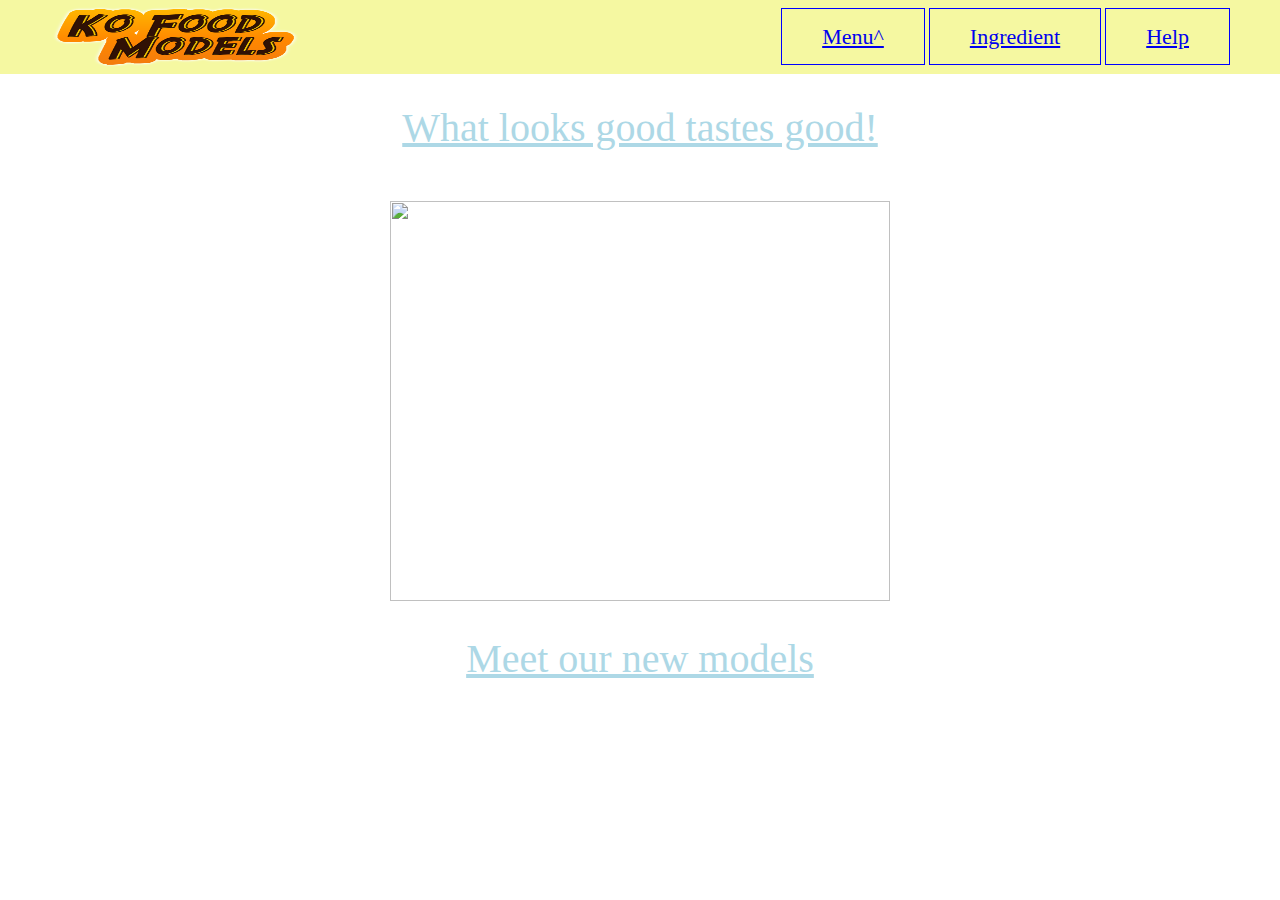
==== checkpoint1/index.html @ b9b059f0 "basic structures" ====
<!DOCTYPE html>
<html lang="en" dir="ltr">
  <head>
    <meta charset="utf-8">
    <link rel="stylesheet" href="css/style.css">
    <link rel="stylesheet" href="css/reset.css">
    <title></title>
  </head>
  <body>
    <!--Top banner -->
    <header>
      <img src="./img/logo.png" width="250px" height="70px">
    </header>
    <nav>
      <a href="https://google.com">Menu^</a>
      <a href="https://facebook.com">Ingredient</a>
      <a href="https://">Help</a>
    </nav>
    <!-- page intro -->
    <div class="top">
      <article>
        <h1>What looks good tastes good!</h1>
      </article>
      <img src="./img/example.png" width="500px" height="400px">
    </div>
    <div class="mid">
      <h1>Meet our new models</h1>
      <img src="" alt="">
      <article class="">

      </article><br>
      <img src="" alt="">
      <article class="">

      </article>
    </div>
  </body>
</html>
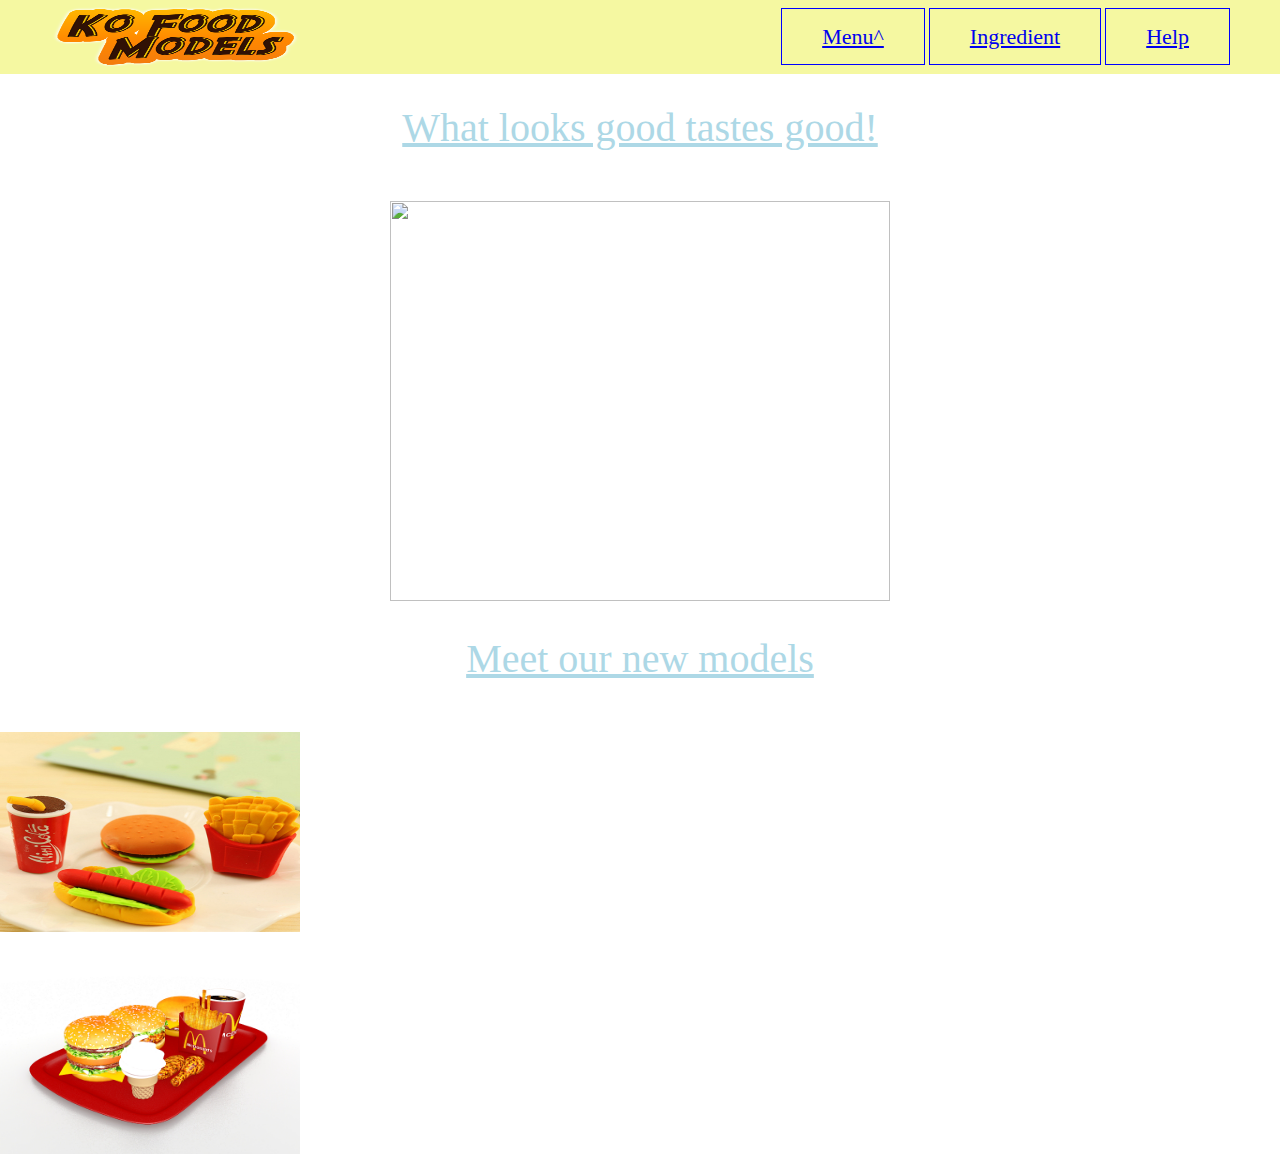
==== commit b53e90c6: "more pictures" ====
--- a/checkpoint1/index.html
+++ b/checkpoint1/index.html
@@ -16,20 +16,19 @@
       <a href="https://facebook.com">Ingredient</a>
       <a href="https://">Help</a>
     </nav>
-    <!-- page intro -->
     <div class="top">
       <article>
         <h1>What looks good tastes good!</h1>
       </article>
-      <img src="./img/example.png" width="500px" height="400px">
+      <img src="./img/example.png" id="tsize">
     </div>
     <div class="mid">
       <h1>Meet our new models</h1>
-      <img src="" alt="">
+      <img src="./img/mid1.jpg" class="msize">
       <article class="">
-
+        
       </article><br>
-      <img src="" alt="">
+      <img src="./img/mid2.jpg" class="msize">
       <article class="">
 
       </article>
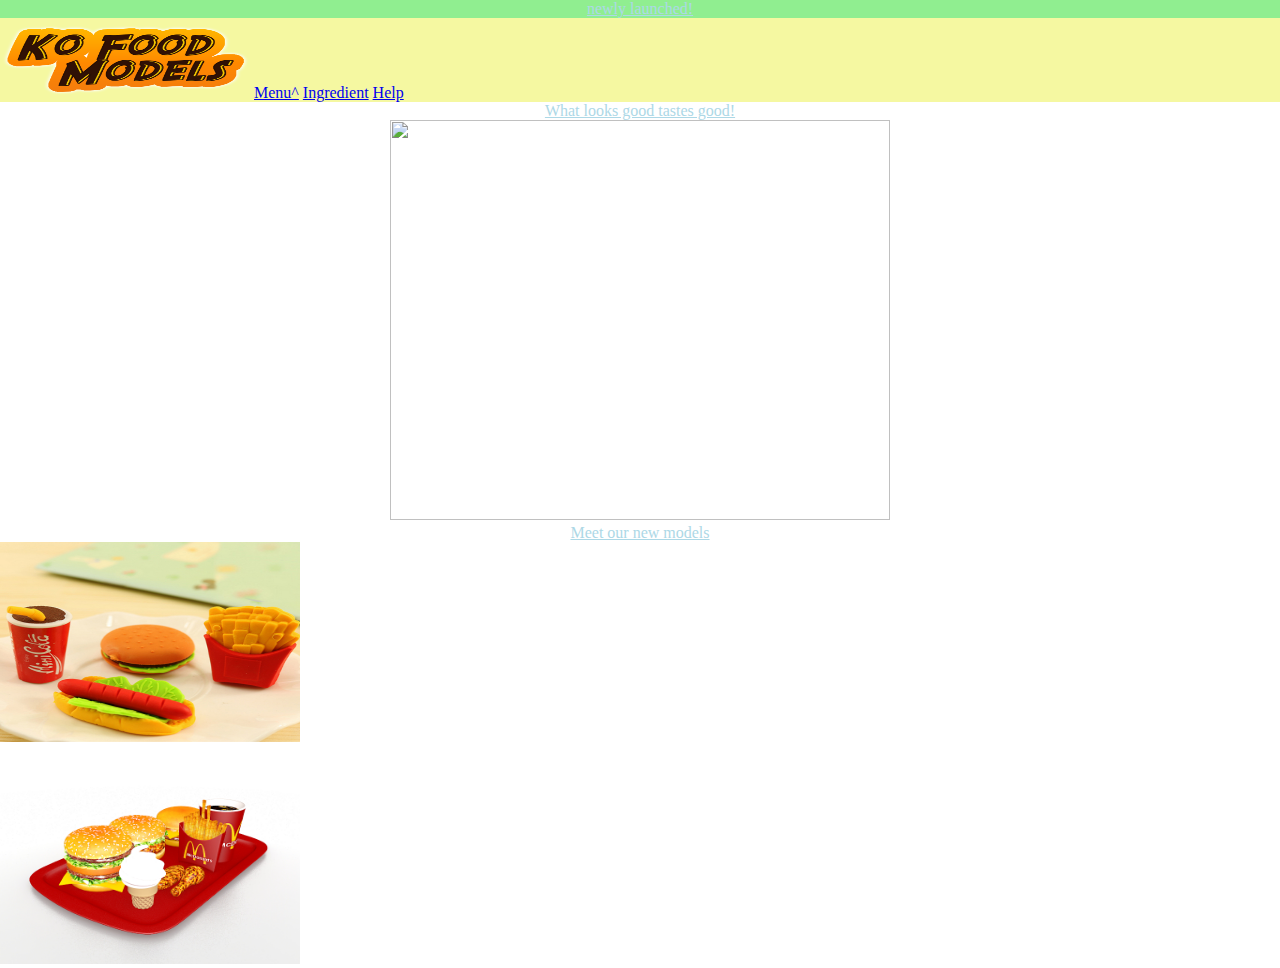
==== commit 9fab6347: "format changes" ====
--- a/checkpoint1/index.html
+++ b/checkpoint1/index.html
@@ -9,24 +9,28 @@
   <body>
     <!--Top banner -->
     <header>
-      <img src="./img/logo.png" width="250px" height="70px">
+      <h1>newly launched!</h1>
     </header>
     <nav>
-      <a href="https://google.com">Menu^</a>
+      <a href="http://127.0.0.1:3000/checkpoint1/">
+      <img src="./img/logo.png" id="lsize"></a>
+      <a href="https://google.com" id="dropdown">Menu^</a>
       <a href="https://facebook.com">Ingredient</a>
       <a href="https://">Help</a>
     </nav>
-    <div class="top">
-      <article>
-        <h1>What looks good tastes good!</h1>
-      </article>
-      <img src="./img/example.png" id="tsize">
-    </div>
+    <section>
+      <div class="top">
+        <article>
+          <h1>What looks good tastes good!</h1>
+        </article>
+        <img src="./img/example.png" id="tsize">
+      </div>
+    </section>
     <div class="mid">
       <h1>Meet our new models</h1>
       <img src="./img/mid1.jpg" class="msize">
       <article class="">
-        
+
       </article><br>
       <img src="./img/mid2.jpg" class="msize">
       <article class="">
--- a/checkpoint1/css/style.css
+++ b/checkpoint1/css/style.css
@@ -0,0 +1,36 @@
+#tsize {
+  width:500px;
+  height:400px;
+}
+#lsize {
+  width: 250px;
+  height: 80px;
+}
+.msize {
+  width:300px;
+  height:200px;
+}
+header {
+  text-align: center;
+  background-color: lightgreen;
+}
+nav {
+  background-color: #F5F8A1;
+
+}
+a:hover {
+  background-color: lightgreen;
+}
+#dropdown:hover {
+
+}
+.top {
+  text-align: center;
+}
+h1 {
+  text-decoration: underline;
+  text-align: center;
+  font-size: 40px;
+  color: lightblue;
+  margin: 30px 0 50px 0;
+}
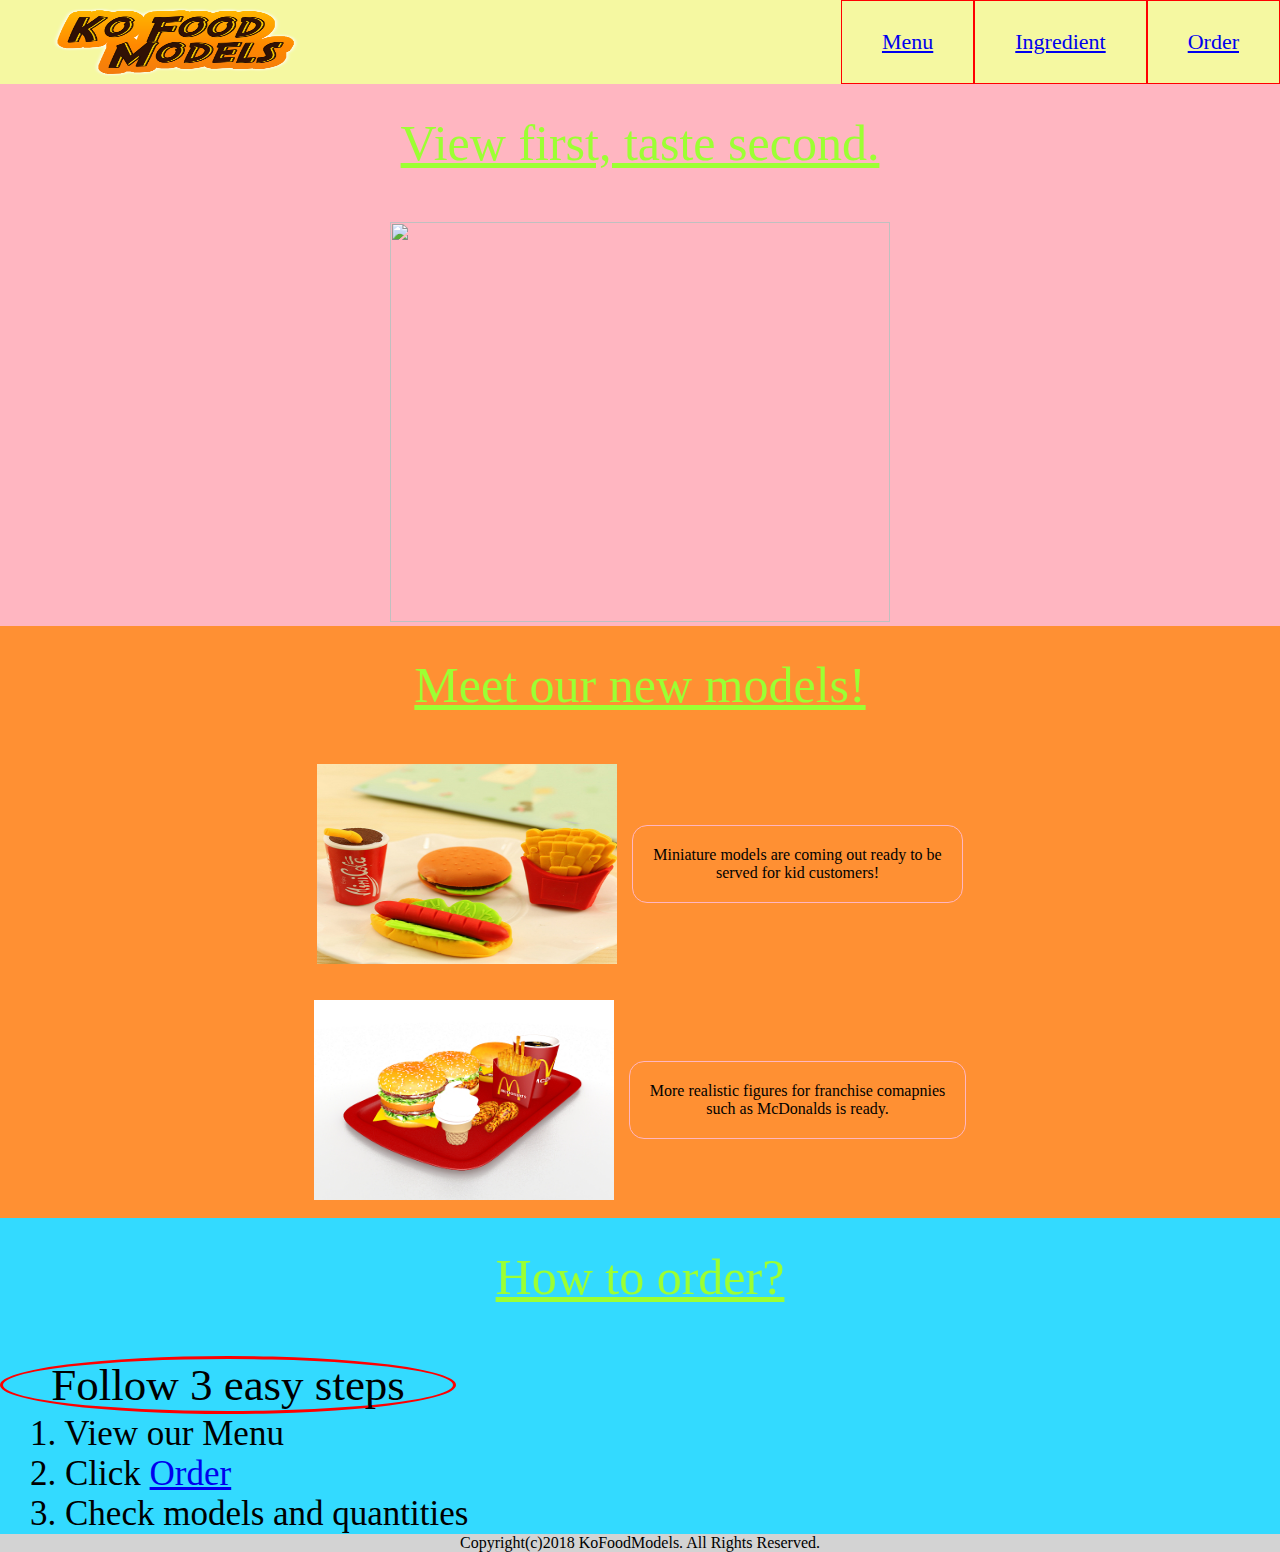
==== commit 9c292d2b: "90% done" ====
--- a/checkpoint1/index.html
+++ b/checkpoint1/index.html
@@ -9,33 +9,58 @@
   <body>
     <!--Top banner -->
     <header>
-      <h1>newly launched!</h1>
+      <a href="http://127.0.0.1:3000/checkpoint1/">
+      <img src="./img/logo.png" id="lsize"></a>
     </header>
     <nav>
-      <a href="http://127.0.0.1:3000/checkpoint1/">
-      <img src="./img/logo.png" id="lsize"></a>
-      <a href="https://google.com" id="dropdown">Menu^</a>
-      <a href="https://facebook.com">Ingredient</a>
-      <a href="https://">Help</a>
+      <div class="dropdown">
+        <a href="#" class="opt">Menu</a>
+        <div class="dropdown-content">
+          <a href="http://4.bp.blogspot.com/_1DO5mpXw7cw/SRjPJYTUZjI/AAAAAAAACmY/aqCPfHpxP0c/s400/hot+dog.jpg">Hotdog</a>
+          <a href="https://c1.staticflickr.com/5/4061/4659000584_8f9fceb226_b.jpg">Hamburger</a>
+          <a href="https://images-na.ssl-images-amazon.com/images/I/71REekJ0d5L._SY355_.jpg">Pizza</a>
+          <a href="http://farm4.static.flickr.com/3106/2666433075_8097b7e70a.jpg">Sushi</a>
+        </div>
+      </div>
+      <a href="https://life.institute/wp-content/uploads/2015/06/iStock_000016864235_localfood_mrPliskin_0.jpg" class="opt">Ingredient</a>
+      <a href="https://austincodingacademy.com/" class="opt">Order</a>
     </nav>
-    <section>
-      <div class="top">
-        <article>
-          <h1>What looks good tastes good!</h1>
-        </article>
-        <img src="./img/example.png" id="tsize">
+    <!-- intro page -->
+    <article class= "top">
+      <div class="heading"><h1>View first, taste second.</h1></div>
+      <img src="./img/example.png" id="tsize">
+    </article>
+    <!-- New models -->
+    <article class="mid">
+      <div class= "heading">Meet our new models!</div>
+      <section>
+        <img src="./img/mid1.jpg" class="msize">
+        <p>Miniature models are coming out ready to be <br>
+        served for kid customers!</p>
+      </section><br>
+      <br>
+      <section>
+        <img src="./img/mid2.jpg" class="msize">
+        <p>More realistic figures for franchise comapnies <br>
+        such as McDonalds is ready.</p>
+      </section><br>
+    </article>
+    <!--Order Steps -->
+    <article class="bot" >
+      <div class="heading"><h1>How to order?</h1></div>
+      <div id="steps">
+        Follow 3 easy steps
       </div>
-    </section>
-    <div class="mid">
-      <h1>Meet our new models</h1>
-      <img src="./img/mid1.jpg" class="msize">
-      <article class="">
-
-      </article><br>
-      <img src="./img/mid2.jpg" class="msize">
-      <article class="">
-
-      </article>
-    </div>
+      <section>
+        <h1>1. View our Menu</h1>
+      </section>
+      <section>
+        <h1>2. Click <a href="https://austincodingacademy.com/">Order</a></h1>
+      </section>
+      <section>
+        <h1>3. Check models and quantities</h1>
+      </section>
+    </article>
+    <footer>Copyright(c)2018 KoFoodModels. All Rights Reserved.</footer>
   </body>
 </html>
--- a/checkpoint1/css/style.css
+++ b/checkpoint1/css/style.css
@@ -5,32 +5,101 @@
 #lsize {
   width: 250px;
   height: 80px;
+  margin-left: 50px;
 }
 .msize {
   width:300px;
   height:200px;
 }
-header {
+.heading {
+  text-decoration: underline;
   text-align: center;
+  font-size: 50px;
+  color: #9CFF33;
+  padding-top: 30px;
+  margin-bottom: 50px;
+}
+header {                  /*Top-left logo */
+  display: inline-flex;
+  width: 50%;
+  background-color: #F5F8A1;
+}
+nav {                     /*Top-right option bars*/
+  display: flex;
+  width: 50%;
+  float: right;
+  background-color: #F5F8A1;
+  justify-content:flex-end;
+}
+.opt {                    /*Styling option bars*/
+  border: 1px solid red;
+  padding: 28px 40px;
+  font-size: 22px;
+}
+nav > a:hover{
   background-color: lightgreen;
 }
-nav {
-  background-color: #F5F8A1;
-
+.dropdown {               /*dropdown lists for the menu bar*/
+  position: relative;
+  display: flex;
 }
-a:hover {
-  background-color: lightgreen;
+.dropdown-content {
+  display: none;
+  position: absolute;
 }
-#dropdown:hover {
-
+.dropdown-content a {   /*seprate links inside dropdown*/
+  color: black;
+  padding: 12px 30px;
+  text-decoration:none;
+  display: block;
+  border: 1px lightblue solid;
 }
+.dropdown-content a:hover {
+  background-color: #f1f1f1
+}
+.dropdown:hover .dropdown-content {
+  margin-top: 85px;
+  display: block;
+}
+/*intro banner*/
 .top {
   text-align: center;
+  background-color: lightpink
 }
-h1 {
-  text-decoration: underline;
+/* New models*/
+.mid {
   text-align: center;
-  font-size: 40px;
-  color: lightblue;
-  margin: 30px 0 50px 0;
+  background-color: #FF9033;
 }
+.mid > section {
+  display: flex;
+  align-items: center;
+  justify-content:center;
+}
+section > p {
+  padding: 20px;
+  border: 1px lightpink solid;
+  border-radius: 15px;
+  margin-left: 15px;
+}
+/*Order steps*/
+.bot {
+  background-color: #33DAFF;
+}
+#steps {
+  border: 3px red solid;
+  width: 450px;
+  font-size: 45px;
+  border-radius: 50%;
+  text-align: center;
+}
+.bot > section > h1{
+  font-size: 35px;
+  margin-left: 30px;
+}
+footer {
+  background-color: lightgray;
+  text-align: center;
+  font-size: 30px;
+  border: 1px solid red;
+}
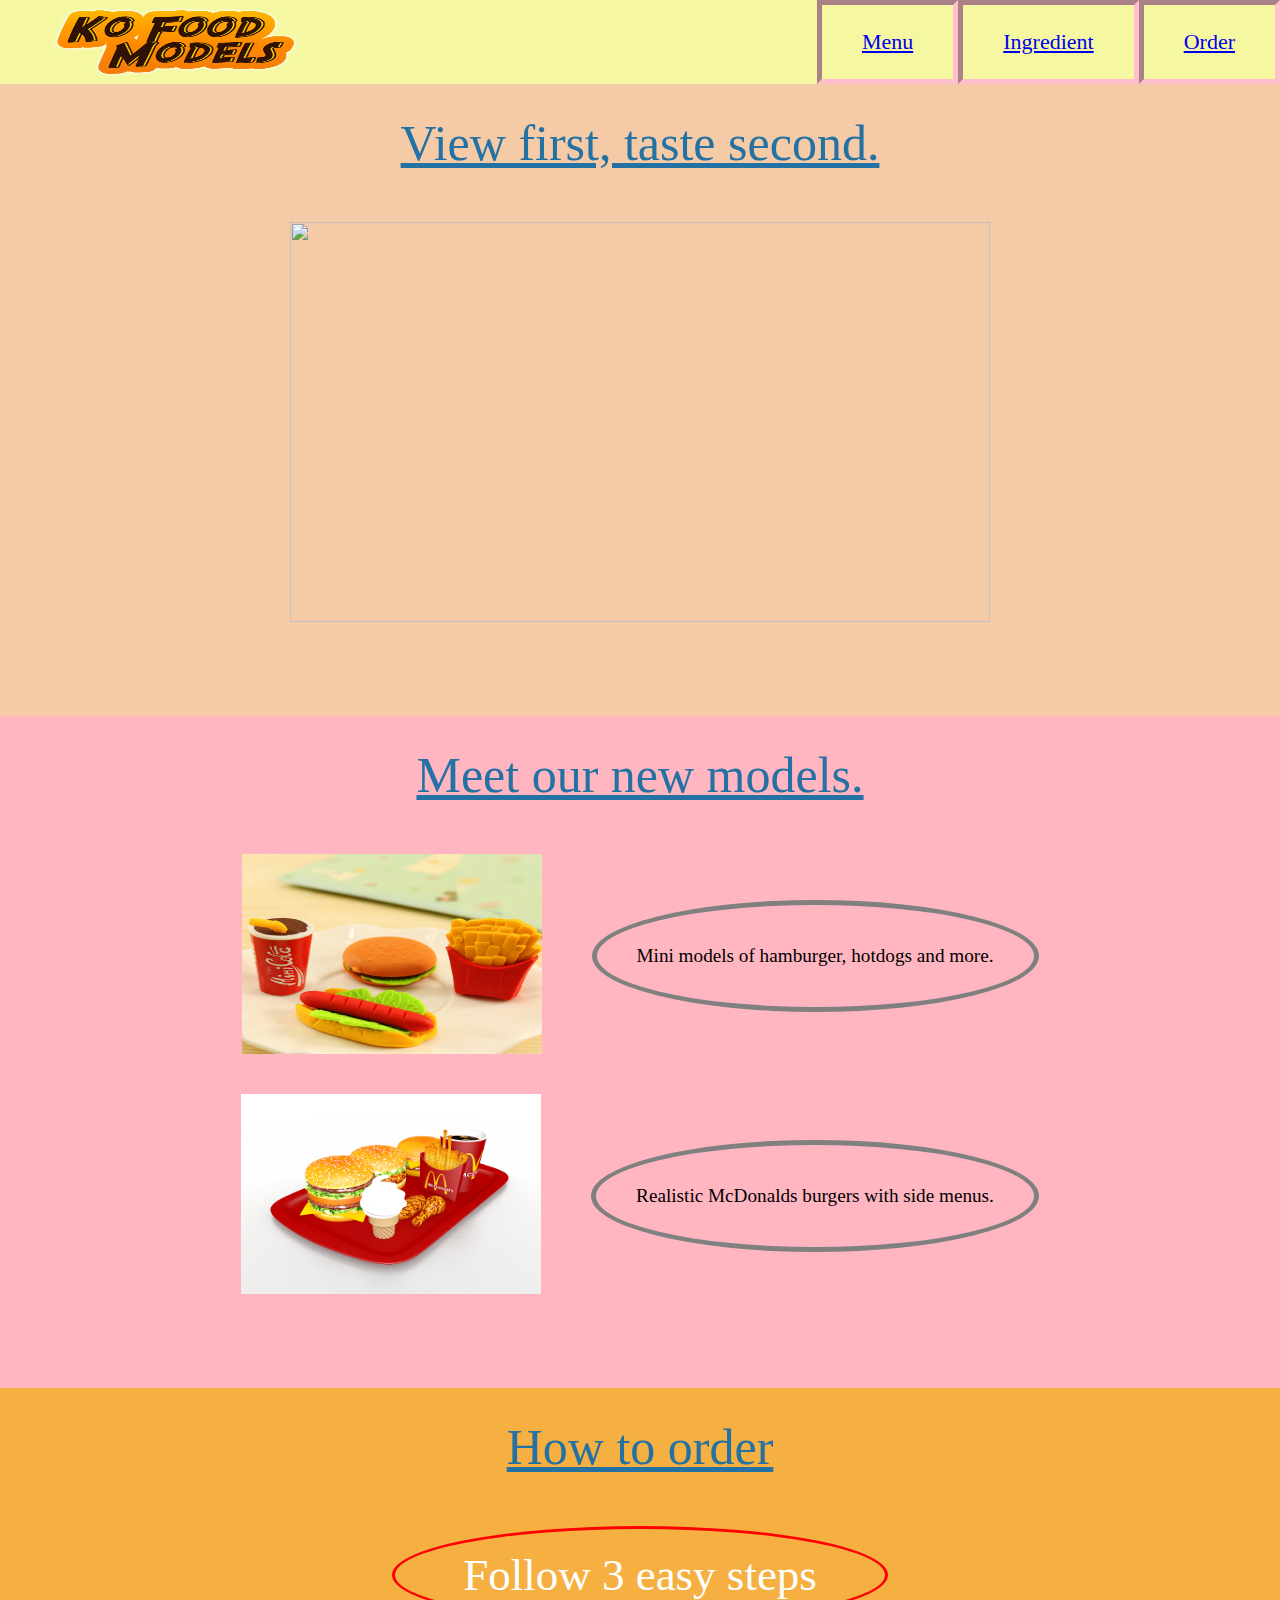
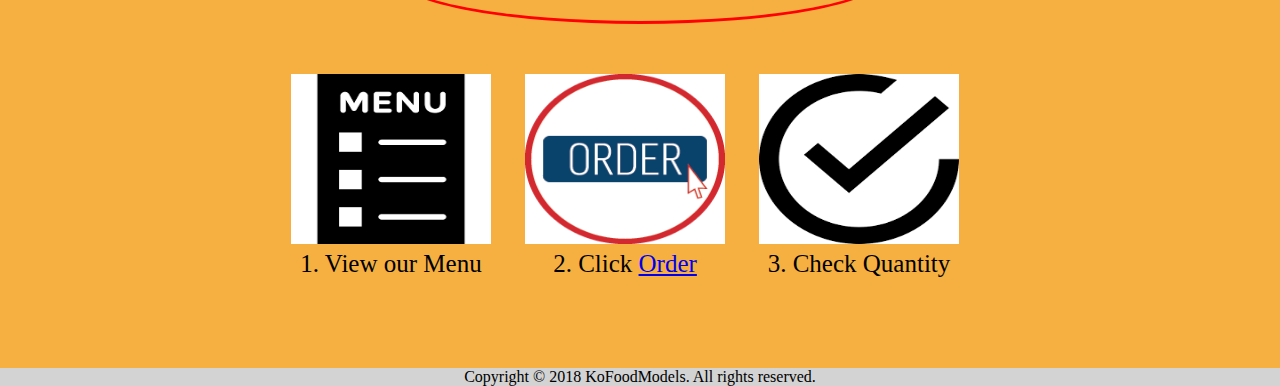
==== commit 1cc4ea55: "insertion of more images" ====
--- a/checkpoint1/index.html
+++ b/checkpoint1/index.html
@@ -22,7 +22,7 @@
           <a href="http://farm4.static.flickr.com/3106/2666433075_8097b7e70a.jpg">Sushi</a>
         </div>
       </div>
-      <a href="https://life.institute/wp-content/uploads/2015/06/iStock_000016864235_localfood_mrPliskin_0.jpg" class="opt">Ingredient</a>
+      <a href="https://www.dailyfantasysports101.com/wp-content/uploads/2014/01/cash-600.jpg" class="opt">Ingredient</a>
       <a href="https://austincodingacademy.com/" class="opt">Order</a>
     </nav>
     <!-- intro page -->
@@ -32,35 +32,35 @@
     </article>
     <!-- New models -->
     <article class="mid">
-      <div class= "heading">Meet our new models!</div>
+      <div class= "heading">Meet our new models.</div>
       <section>
-        <img src="./img/mid1.jpg" class="msize">
-        <p>Miniature models are coming out ready to be <br>
-        served for kid customers!</p>
-      </section><br>
-      <br>
+        <a href="#"><img src="./img/mid1.jpg" class="msize"></a>
+        <p>Mini models of hamburger, hotdogs and more.</p>
+      </section><br><br>
       <section>
-        <img src="./img/mid2.jpg" class="msize">
-        <p>More realistic figures for franchise comapnies <br>
-        such as McDonalds is ready.</p>
-      </section><br>
+        <a href="#"><img src="./img/mid2.jpg" class="msize"></a>
+        <p>Realistic McDonalds burgers with side menus.</p>
+      </section>
     </article>
     <!--Order Steps -->
     <article class="bot" >
-      <div class="heading"><h1>How to order?</h1></div>
+      <div class="heading"><h1>How to order</h1></div>
       <div id="steps">
         Follow 3 easy steps
       </div>
       <section>
-        <h1>1. View our Menu</h1>
+          <img src="./img/menu.png" class="bsize">
+          <h1>1. View our Menu</h1>
       </section>
       <section>
+        <img src="./img/order.png" class="bsize">
         <h1>2. Click <a href="https://austincodingacademy.com/">Order</a></h1>
       </section>
       <section>
-        <h1>3. Check models and quantities</h1>
+        <img src="./img/check.png" class="bsize">
+        <h1>3. Check Quantity</h1>
       </section>
     </article>
-    <footer>Copyright(c)2018 KoFoodModels. All Rights Reserved.</footer>
+    <footer>Copyright © 2018 KoFoodModels. All rights reserved.</footer>
   </body>
 </html>
--- a/checkpoint1/css/style.css
+++ b/checkpoint1/css/style.css
@@ -1,5 +1,5 @@
 #tsize {
-  width:500px;
+  width:700px;
   height:400px;
 }
 #lsize {
@@ -11,11 +11,15 @@
   width:300px;
   height:200px;
 }
+.bsize {
+  width:200px;
+  height:170px;
+}
 .heading {
   text-decoration: underline;
   text-align: center;
   font-size: 50px;
-  color: #9CFF33;
+  color: #2471A3;
   padding-top: 30px;
   margin-bottom: 50px;
 }
@@ -25,18 +29,19 @@
   background-color: #F5F8A1;
 }
 nav {                     /*Top-right option bars*/
-  display: flex;
+  display: inline-flex;
   width: 50%;
   float: right;
   background-color: #F5F8A1;
   justify-content:flex-end;
 }
 .opt {                    /*Styling option bars*/
-  border: 1px solid red;
-  padding: 28px 40px;
+  border: 5px solid pink;
+  border-style: inset;
+  padding: 24px 40px;
   font-size: 22px;
 }
-nav > a:hover{
+nav > a:hover , .dropdown > a:hover{
   background-color: lightgreen;
 }
 .dropdown {               /*dropdown lists for the menu bar*/
@@ -52,24 +57,28 @@
   padding: 12px 30px;
   text-decoration:none;
   display: block;
-  border: 1px lightblue solid;
+  border: 1px #45B39D solid;
+  border-radius: 5px;
 }
 .dropdown-content a:hover {
-  background-color: #f1f1f1
+  background-color: #85C1E9;
 }
 .dropdown:hover .dropdown-content {
   margin-top: 85px;
+  margin-left: 5px;
   display: block;
 }
 /*intro banner*/
 .top {
   text-align: center;
-  background-color: lightpink
+  background-color: #F5CBA7;
+  padding-bottom: 90px;
 }
 /* New models*/
 .mid {
   text-align: center;
-  background-color: #FF9033;
+  background-color: lightpink;
+  padding-bottom: 90px;
 }
 .mid > section {
   display: flex;
@@ -77,29 +86,36 @@
   justify-content:center;
 }
 section > p {
-  padding: 20px;
-  border: 1px lightpink solid;
-  border-radius: 15px;
-  margin-left: 15px;
+  padding: 40px;
+  border: 5px gray solid;
+  border-radius: 50%;
+  margin-left: 50px;
+  font-size: 1.2em;
 }
 /*Order steps*/
 .bot {
-  background-color: #33DAFF;
+  background-color: #F5B041;
+  padding-bottom: 90px;
+  text-align: center;
 }
 #steps {
   border: 3px red solid;
   width: 450px;
+  margin: 0 auto;
+  margin-bottom: 50px;
   font-size: 45px;
   border-radius: 50%;
   text-align: center;
+  padding:20px;
+  color:white;
 }
-.bot > section > h1{
-  font-size: 35px;
-  margin-left: 30px;
+.bot section {
+  font-size: 25px;
+  display: inline-block;
+  margin-right: 30px;
+
 }
 footer {
   background-color: lightgray;
   text-align: center;
-  font-size: 30px;
-  border: 1px solid red;
 }
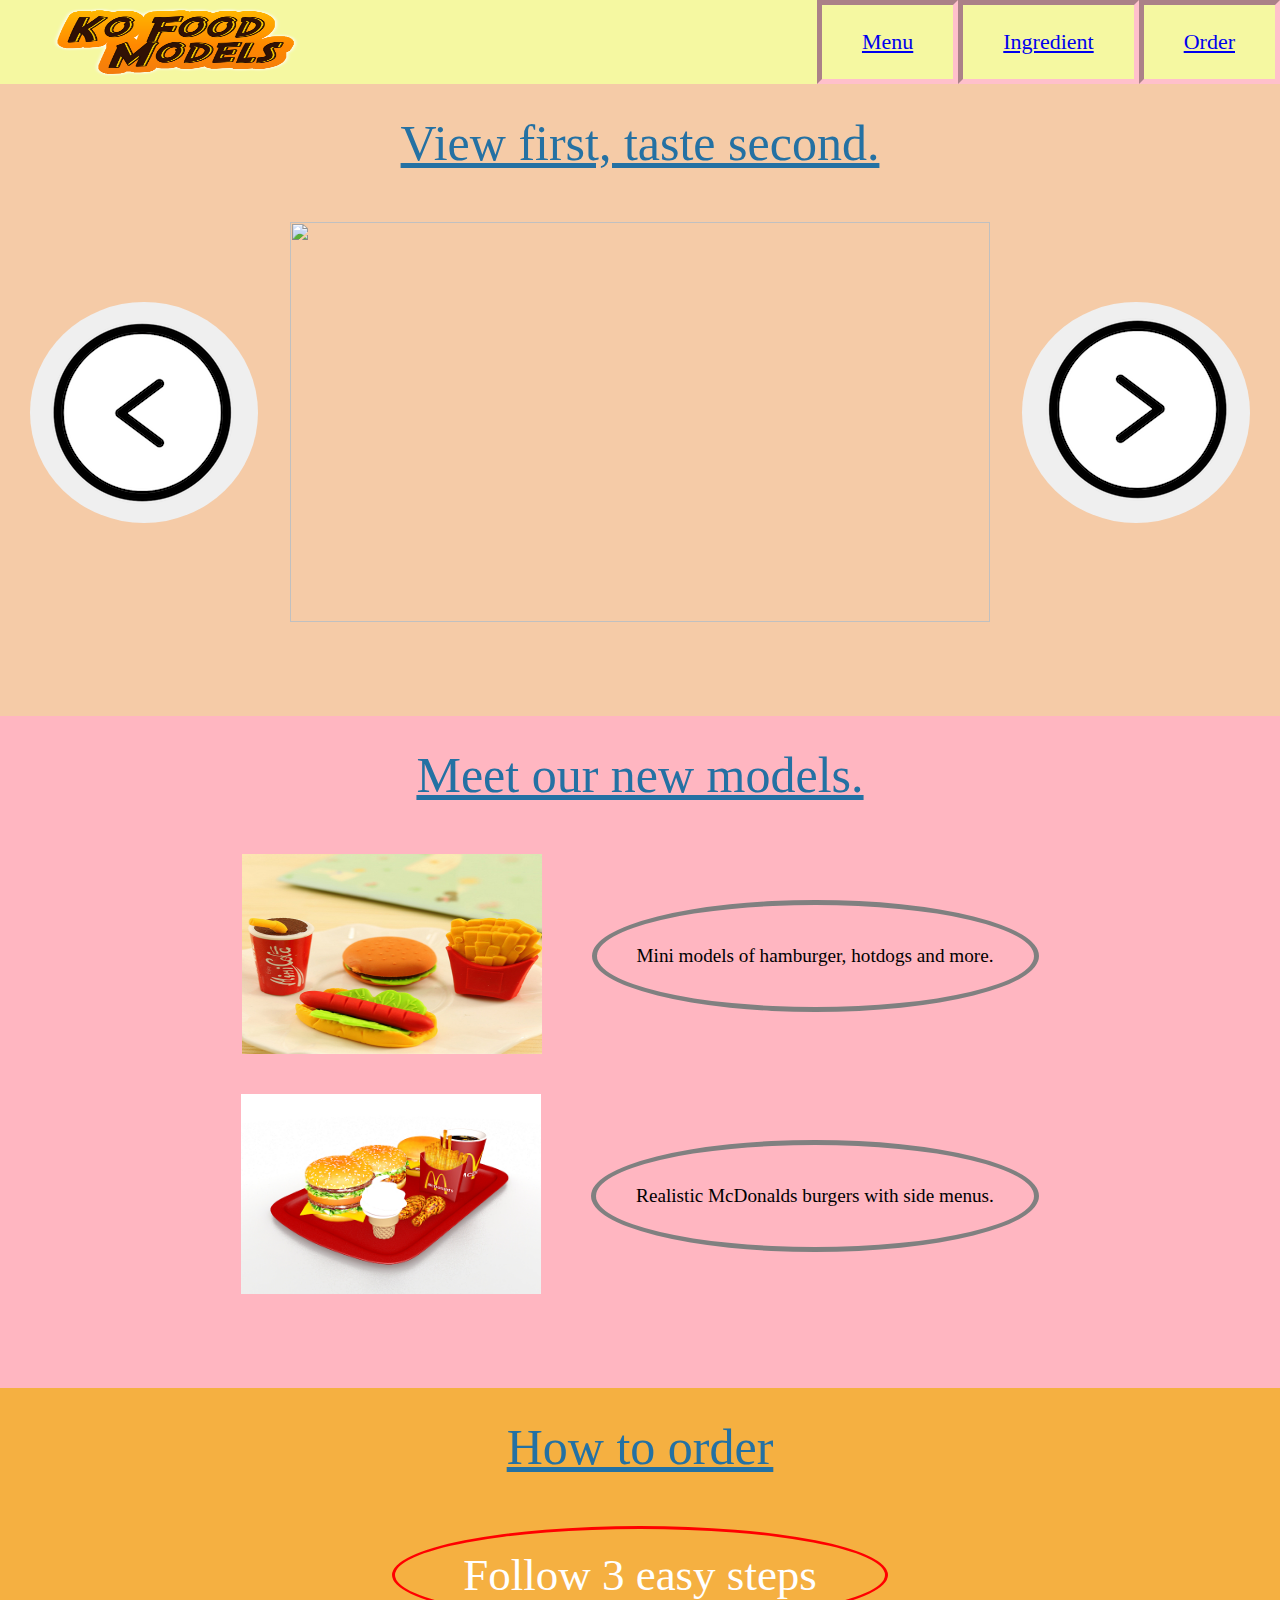
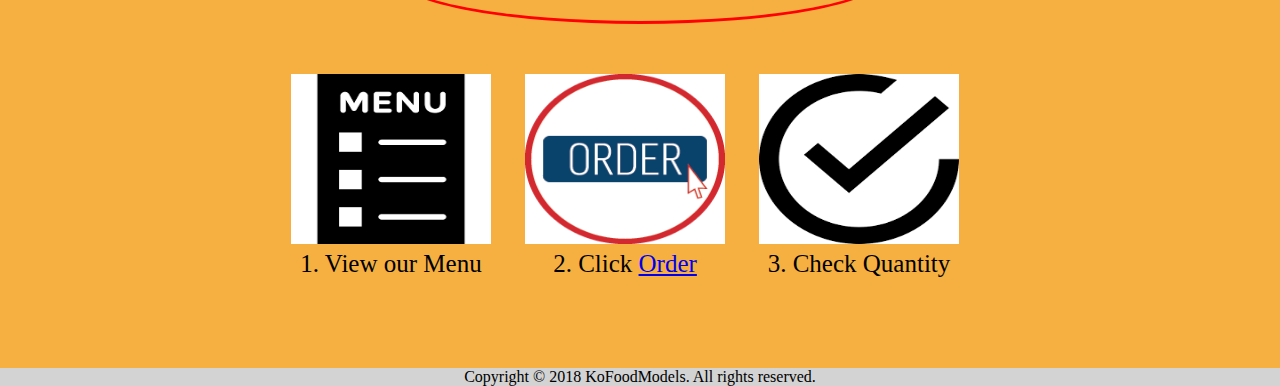
==== commit 95bb4091: "more buttons" ====
--- a/checkpoint1/index.html
+++ b/checkpoint1/index.html
@@ -22,13 +22,28 @@
           <a href="http://farm4.static.flickr.com/3106/2666433075_8097b7e70a.jpg">Sushi</a>
         </div>
       </div>
-      <a href="https://www.dailyfantasysports101.com/wp-content/uploads/2014/01/cash-600.jpg" class="opt">Ingredient</a>
+      <a href="http://www.thehealthkitchen.co/images/icon-where-handmade.png" class="opt">Ingredient</a>
       <a href="https://austincodingacademy.com/" class="opt">Order</a>
     </nav>
     <!-- intro page -->
     <article class= "top">
       <div class="heading"><h1>View first, taste second.</h1></div>
-      <img src="./img/example.png" id="tsize">
+      <img src="./img/example.png" class="tsize">
+      <img src="./img/example2.jpg" class="tsize" id="gone">
+      <aside class="lad">
+        <div class="ad1">
+          <form class="" action="./img/example2.jpg">
+            <button type="button"><img src="./img/b4.png"></button>
+          </form>
+        </div>
+      </aside>
+      <aside class="rad">
+        <div class="ad2">
+          <form class="" action="./img/example2.jpg">
+            <button type="submit"><img src="./img/next.png"></button>
+          </form>
+        </div>
+      </aside>
     </article>
     <!-- New models -->
     <article class="mid">
@@ -61,6 +76,7 @@
         <h1>3. Check Quantity</h1>
       </section>
     </article>
+    <!-- Copyright -->
     <footer>Copyright © 2018 KoFoodModels. All rights reserved.</footer>
   </body>
 </html>
--- a/checkpoint1/css/style.css
+++ b/checkpoint1/css/style.css
@@ -1,21 +1,24 @@
-#tsize {
+.tsize {              /*intro pic size*/
   width:700px;
   height:400px;
 }
-#lsize {
+#gone {
+  display: none;
+}
+#lsize {               /*logo size*/
   width: 250px;
   height: 80px;
   margin-left: 50px;
 }
-.msize {
+.msize {                /*mid sect img*/
   width:300px;
   height:200px;
 }
-.bsize {
+.bsize {                /*bottom sect img*/
   width:200px;
   height:170px;
 }
-.heading {
+.heading {               /*headings of each sect*/
   text-decoration: underline;
   text-align: center;
   font-size: 50px;
@@ -74,6 +77,22 @@
   background-color: #F5CBA7;
   padding-bottom: 90px;
 }
+.lad{
+  float: left;
+}
+.ad1 {
+  padding:80px 30px;
+}
+.rad{
+  float: right;
+}
+.ad2 {
+  padding: 80px 30px;
+}
+button {
+  border-radius: 50%;
+  border-style: none;
+}
 /* New models*/
 .mid {
   text-align: center;
@@ -113,7 +132,6 @@
   font-size: 25px;
   display: inline-block;
   margin-right: 30px;
-
 }
 footer {
   background-color: lightgray;
